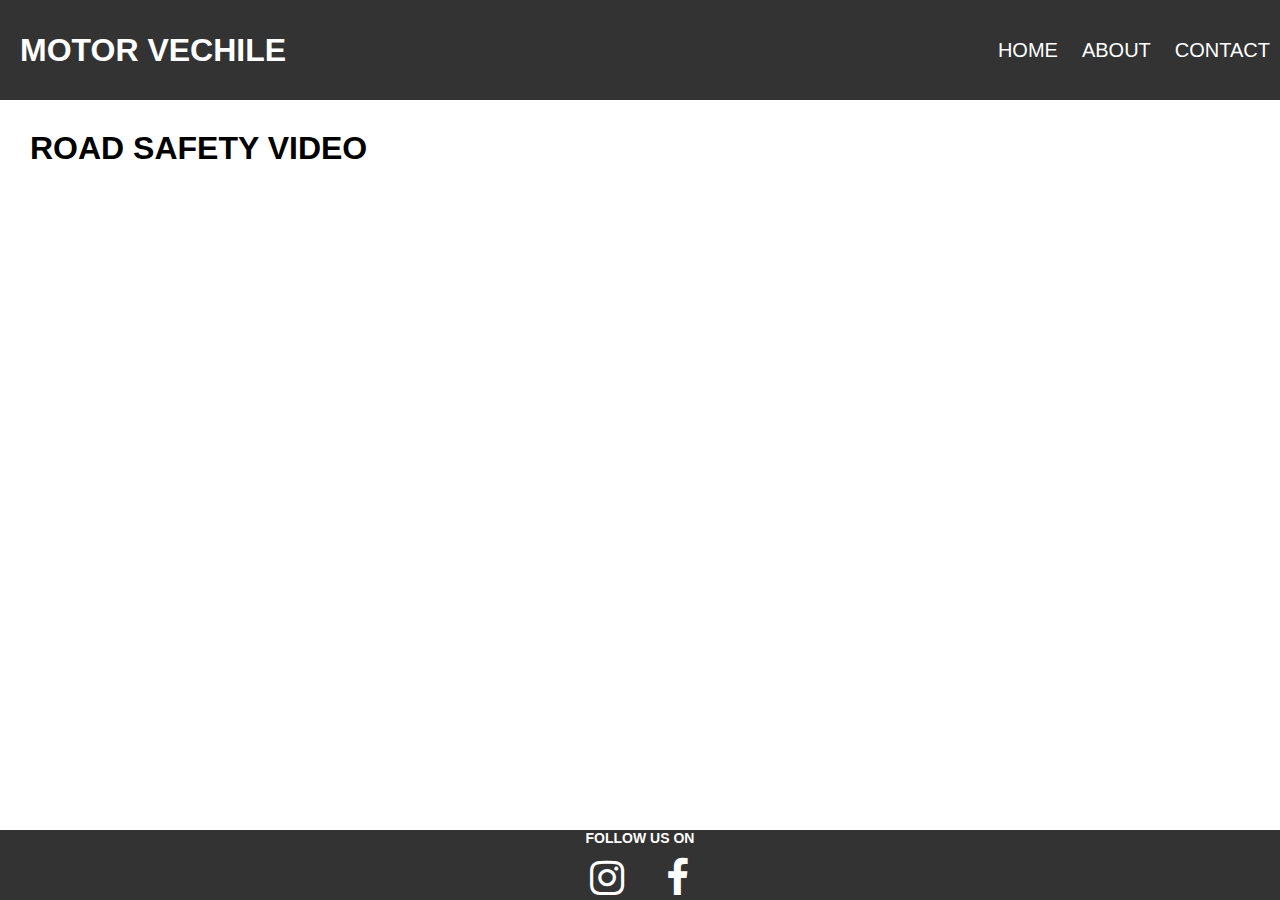
==== index.html @ 0db51e00 "Add files via upload" ====
<!DOCTYPE html>
<html lang="en">

<head>
    <meta charset="UTF-8">
    <meta name="viewport" content="width=device-width, initial-scale=1.0">
    <title>MOTOR VECHILE DEPT</title>
    <link href="./css/style.css" rel="stylesheet">
    <link rel="stylesheet" href="https://cdnjs.cloudflare.com/ajax/libs/font-awesome/4.7.0/css/font-awesome.min.css">
</head>

<body>
    <nav>
        <header>
            <h1>MOTOR VECHILE </h1>
        </header>
        <ul>
            <li><a href="index.html">HOME</a></li>
            <li><a href="about.html">ABOUT</a></li>
            <li><a href="contact.html">CONTACT</a></li>
        </ul>
    </nav>
    <h1 id="videotitle">ROAD SAFETY VIDEO</h1>
    <div class="show-case">
        <iframe width="560" height="315" src="https://www.youtube.com/embed/Px8TccZmhIA" frameborder="0" allow="accelerometer; autoplay; clipboard-write; encrypted-media; gyroscope; picture-in-picture" allowfullscreen>ROAD SAFETY VIDEO</iframe>
    </div>



    <div class="footer">
        <h3>FOLLOW US ON </h1>
            <ul>
                <li><a href="https://www.instagram.com/mvd_kerala/?hl=en"><i class="fa fa-instagram fa-2x"></i></li></a>
                    <li><a href="https://www.facebook.com/mvd.socialmedia/"><i class="fa fa-facebook fa-2x"></i></li></a>
            </ul>

    </div>

</body>

</html>
---- css/style.css ----
* {
    margin: 0;
    padding: 0;
    box-sizing: border-box;
}


/* BASIC STYLING */

nav {
    background-color: #333333;
    display: flex;
    justify-content: space-between;
    align-items: center;
    height: 100px;
}


/* USING FLEXBOX ARRANGING THE NAV ELEMENTS IN THE CENTER AND GIVING IT A COLOUR,HEIGHT ETC.. */

li {
    list-style: none;
    display: inline;
}

a {
    text-decoration: none;
    color: #ffffff;
    padding: 10px;
    font-family: sans-serif, Arial, Helvetica, sans-serif;
    font-size: 20px;
}

h1 {
    color: #ffffff;
    font-family: Arial, Helvetica, sans-serif;
    padding: 20px;
}

p {
    text-align: justify;
    font-size: 15px;
}

#about {
    color: black;
    font-size: 21px;
}

#contact {
    color: #000000;
}


/* pushing the h1 element from right to 100px  */

a:hover {
    opacity: 0.7;
}

.footer {
    position: fixed;
    left: 0;
    bottom: 0;
    width: 100%;
    background-color: #333333;
    color: white;
    text-align: center;
    height: 70px;
}

#ft {
    font-size: 14px;
}

.fa {
    padding: 12px;
    font-size: 30px;
    width: 50px;
    text-align: center;
    text-decoration: none;
}

.fa-instagram:hover {
    opacity: 0.7;
}

.call {
    color: #000000;
    font-size: 18px;
    padding: 0px;
}

h3 {
    font-size: 14px;
    font-family: Arial, Helvetica, sans-serif;
}

.trafic {
    color: #000000;
    font-family: Arial, Helvetica, sans-serif;
    font-size: 16px;
}

.trafic:hover {
    opacity: 0.7;
}

.show-case {
    display: flex;
    align-items: flex-start;
    justify-content: flex-start;
    padding: 20px;
}

#videotitle {
    font-family: Arial, Helvetica, sans-serif;
    color: #000000;
    padding: 30px;
}

@media (max-width:768px) {
    h1 {
        font-size: 18px;
    }
    a {
        font-size: 18px;
    }
}


/* USING MEDIA QUERIES MAKING THE WEBSITE RESPONSIVE LIKE IN A TABLET */

@media (max-width:740px) {
    h1 {
        font-size: 13px;
    }
    a {
        font-size: 13px;
    }
}


/* WEBSITE'S VIEW IN A MOBILE  */
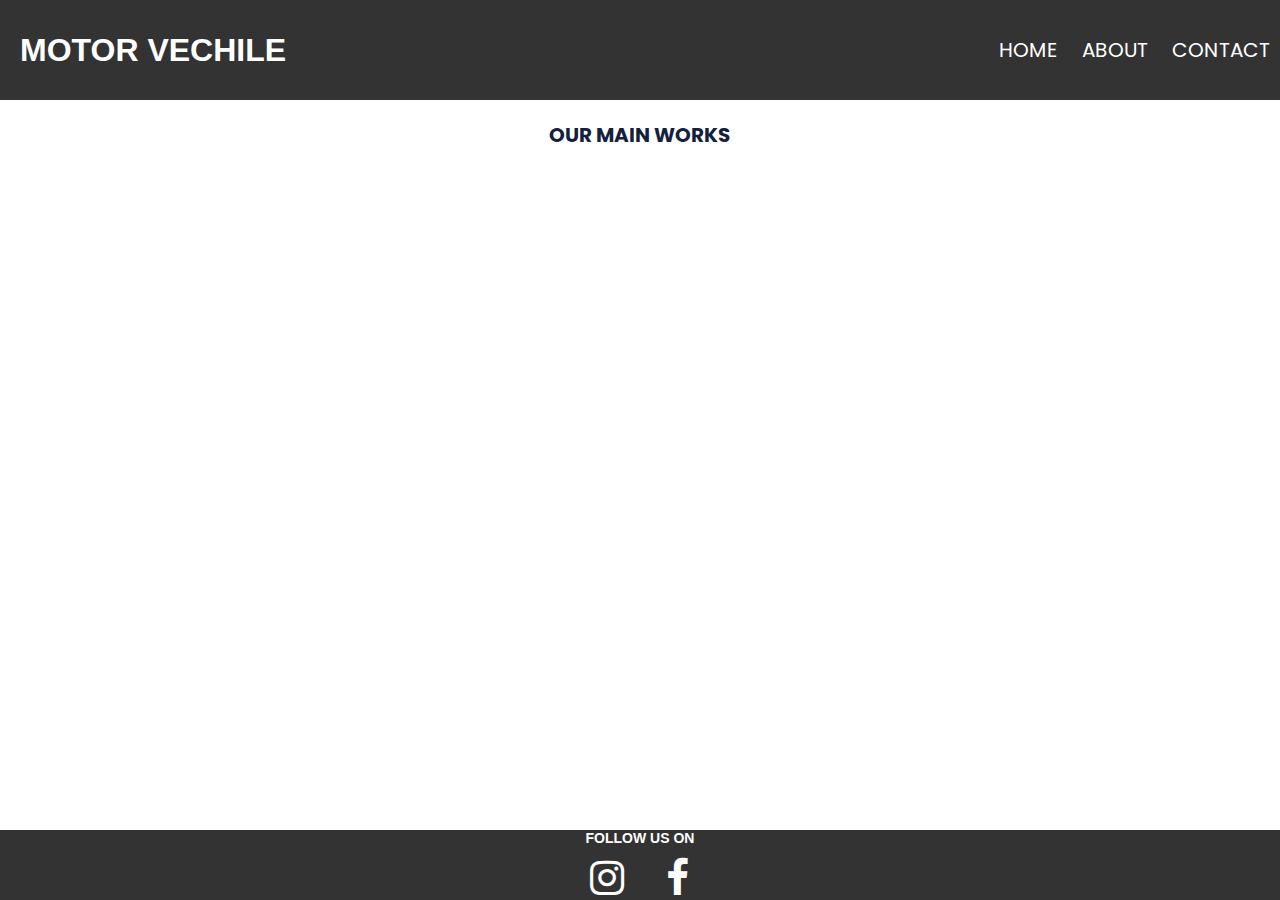
==== commit 5486eb7e: "Add files via upload" ====
--- a/index.html
+++ b/index.html
@@ -7,6 +7,8 @@
     <title>MOTOR VECHILE DEPT</title>
     <link href="./css/style.css" rel="stylesheet">
     <link rel="stylesheet" href="https://cdnjs.cloudflare.com/ajax/libs/font-awesome/4.7.0/css/font-awesome.min.css">
+    <link rel="preconnect" href="https://fonts.gstatic.com">
+    <link href="https://fonts.googleapis.com/css2?family=Poppins&display=swap" rel="stylesheet">
 </head>
 
 <body>
@@ -20,10 +22,7 @@
             <li><a href="contact.html">CONTACT</a></li>
         </ul>
     </nav>
-    <h1 id="videotitle">ROAD SAFETY VIDEO</h1>
-    <div class="show-case">
-        <iframe width="560" height="315" src="https://www.youtube.com/embed/Px8TccZmhIA" frameborder="0" allow="accelerometer; autoplay; clipboard-write; encrypted-media; gyroscope; picture-in-picture" allowfullscreen>ROAD SAFETY VIDEO</iframe>
-    </div>
+
 
 
 
@@ -36,6 +35,10 @@
 
     </div>
 
+    <div class="main-section">
+        <h1 id="main">OUR MAIN WORKS</h1>
+    </div>
+
 </body>
 
 </html>--- a/css/style.css
+++ b/css/style.css
@@ -27,7 +27,8 @@
     text-decoration: none;
     color: #ffffff;
     padding: 10px;
-    font-family: sans-serif, Arial, Helvetica, sans-serif;
+    font-family: 'Poppins', sans-serif;
+    ;
     font-size: 20px;
 }
 
@@ -96,27 +97,19 @@
     font-family: Arial, Helvetica, sans-serif;
 }
 
-.trafic {
-    color: #000000;
-    font-family: Arial, Helvetica, sans-serif;
-    font-size: 16px;
+#main {
+    color: #14213d;
+    font-family: 'Poppins', sans-serif;
+    font-size: 20px;
 }
 
-.trafic:hover {
-    opacity: 0.7;
+.main-section {
+    display: flex;
+    justify-content: center;
 }
 
-.show-case {
-    display: flex;
-    align-items: flex-start;
-    justify-content: flex-start;
-    padding: 20px;
-}
-
-#videotitle {
-    font-family: Arial, Helvetica, sans-serif;
-    color: #000000;
-    padding: 30px;
+P {
+    font-size: 20px;
 }
 
 @media (max-width:768px) {
@@ -133,10 +126,18 @@
 
 @media (max-width:740px) {
     h1 {
-        font-size: 13px;
+        font-size: 19px;
     }
     a {
         font-size: 13px;
+    }
+    .fa {
+        height: 40px;
+    }
+    p {
+        font-size: 12px;
+        line-height: 1rem;
+        font-family: 'Poppins', sans-serif;
     }
 }
 
